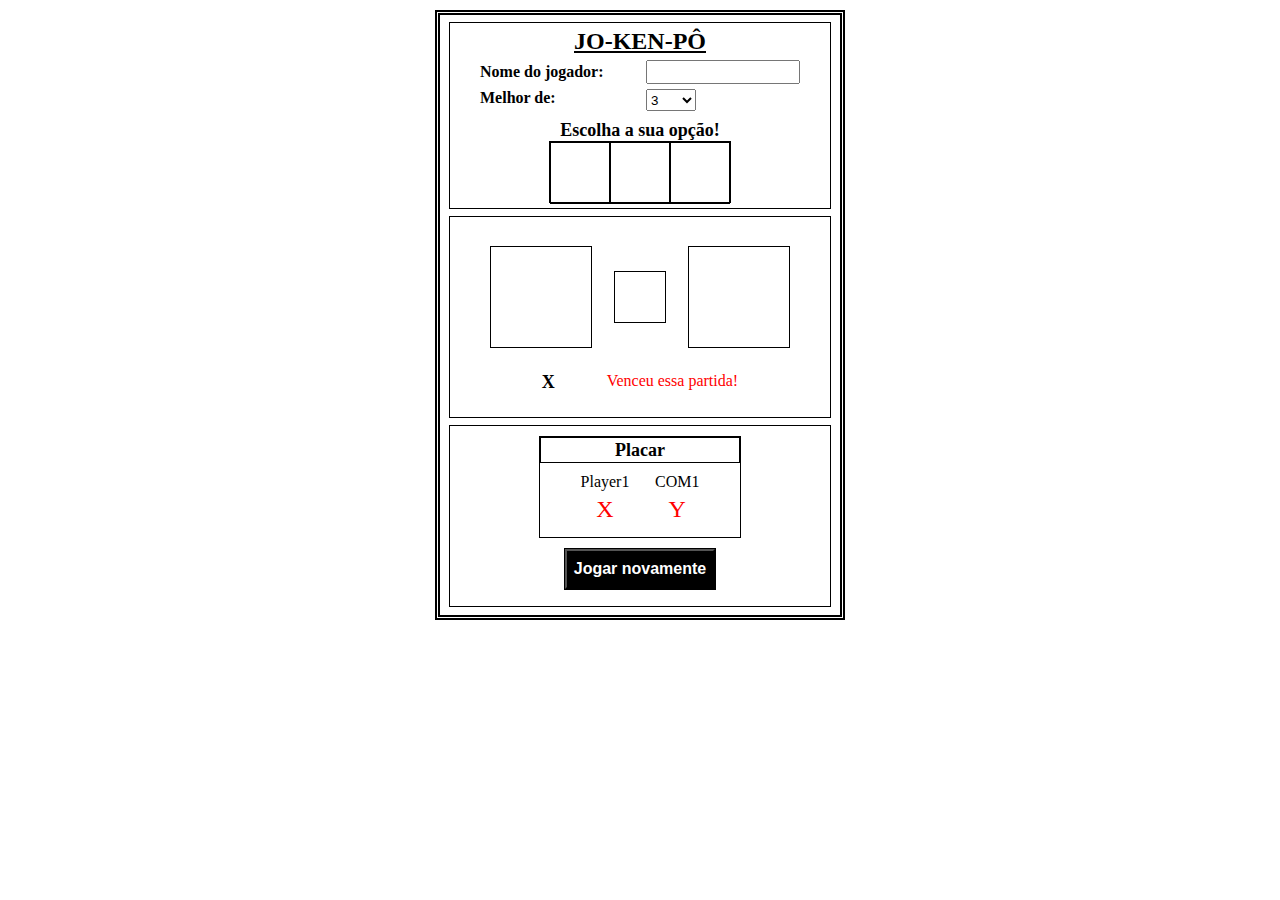
==== jokenpo.html @ d3add0e4 "Projeto inicial, layout" ====
<!DOCTYPE html>
<html lang="pt-br">
<head>
    <meta charset="UTF-8">
    <meta name="viewport" content="width=device-width, initial-scale=1.0">
    <link rel="stylesheet" href="Estilos/style.css">
    <script src="scripts/script.js" defer></script>
    <title>JO-KEN-PÔ</title>
</head>
<body>
    <div class="container">

        <div class="entrada">
            <h2>JO-KEN-PÔ</h2>
            <div class="config">
                <div class="player"><p>Nome do jogador:</p><input type="text" id="nome"></input></div>
                <div class="opcao">
                    <p>Melhor de:</p>
                    <select name="melhorDe" id="melhorDe">
                        <option value="3">3</option>
                        <option value="5">5</option>
                        <option value="10">10</option>
                    </select>
                </div>
            </div>
            <div class="escolha"><p>Escolha a sua opção!</p></div>
            <div class="jokenpo">
                <!--
                <img src="" alt="" srcset="">
                <img src="" alt="" srcset="">
                <img src="" alt="" srcset="">
                -->
                <div class="jo"></div>
                <div class="ken"></div>
                <div class="po"></div>
            </div>
        </div>

        <div class="processamento">
            <div class="batalha">
                <div class="escolhaP1"></div>
                <div class="versus"></div>
                <div class="escolhaCom"></div>
            </div>
            <div class="res"><p class="vencedor">X</p><p>Venceu essa partida!</p></div>
        </div>

        <div class="saida">
            <div class="placarFinal">
                <div class="placar"><p>Placar</p></div>
                <div class="resultado">
                    <div class="p1"><p class="p1Nome">Player1</p><p class="p1Res">X</p></div>
                    <div class="com"><p>COM1</p><p class="comRes">Y</p></div>
                </div>
            </div>
            <div class="btnNovoJogo">
                <button id="novoJogo">Jogar novamente</button>
            </div>
        </div>
    </div>
</body>
</html>
---- Estilos/style.css ----
* {
    margin: 0px;
    padding: 0px;
}

.container {
    margin: auto;
    margin-top: 10px;
    width: 400px;
    height: 600px;
    border: 5px double #000;
}

.entrada {
    margin: auto;
    margin-top: 7px;
    width: 380px;
    height: 185px;
    border: 1px solid #000;
}

.processamento {
    margin: auto;
    margin-top: 7px;
    width: 380px;
    height: 200px;
    border: 1px solid #000;
}

.saida {
    margin: auto;
    margin-top: 7px;
    width: 380px;
    height: 180px;
    border: 1px solid #000;
}

/* Configurações da .entrada */
h2{
    margin-top: 5px;
    text-align: center;
    text-decoration: underline;
}

.config {
    margin: auto;
    width: 320px;
    height: 60px;
    padding: 0px 5px;
    display: flex;
    flex-direction: column;
}

.escolha {
    margin: auto;
    margin-top: 5px;
    text-align: center;
    font-size: 18px;
    font-weight: bold;
}

.jokenpo {
    margin: auto;
    width: 180px;
    height: 60px;
    border: 1px solid #000;
    display: flex;
}

/* Configurações da .config */
.player {
    display: flex;
    margin-top: 5px;
    justify-content: space-between;
    align-items: center;
}

.player p {
    font-weight: bold;
    width: 150px;
}

.player input {
    width: 150px;
    height: 20px;
}

.opcao {
    margin-top: 5px;
    display: flex;
}

.opcao p {
    font-weight: bold;
    width: 150px;
}

.opcao #melhorDe {
    margin-left: 16px;
    width: 50px;
    height: 22px;
}

/* Configurações da .jokenpo */
.jo, .ken, .po {
    width: 60px;
    height: 60px;
    border: 1px solid #000;
}

/* Configurações da .processamento */
.batalha {
    margin: auto;
    margin-top: 10px;
    width: 300px;
    height: 140px;
    display: flex;
    justify-content: space-between;
    align-items: center;
}

.res {
    margin: auto;
    padding: 5px 0px;
    width: 300px;
    height: 25px;
    display: flex;
    justify-content:space-evenly
}

/* Configurações da .batalha */
.escolhaP1, .escolhaCom {
    width: 100px;
    height: 100px;
    border: 1px solid #000;
}

.versus {
    width: 50px;
    height: 50px;
    border: 1px solid #000;
}

/* Configurações da .res */
.res p.vencedor {
    font-size: 18px;
    font-weight: bold;
    color: #000;
}

.res p {
    font-size: 16px;
    color: red;
}

/* Configurações da .saida */
.placarFinal {
    margin: auto;
    margin-top: 10px;
    width: 200px;
    height: 100px;
    border: 1px solid #000;
}

.btnNovoJogo {
    margin: auto;
    margin-top: 10px;
    width: 150px;
    height: 40px;
    border: 1px solid #000;
}

/* Configurações da .placarFinal */
.placar {
    margin: auto;
    padding: 2px 0px;
    width: 198px;
    height: 20px;
    text-align: center;
    font-size: 18px;
    font-weight: bold;
    border: 1px solid #000;
}

.resultado {
    margin: auto;
    margin-top: 5px;
    width: 170px;
    height: 60px;
    display: flex;
    justify-content:space-evenly;
}

.resultado .p1 {
    margin-top: 5px;
    display: flex;
    flex-direction: column;
    align-items: center;
}

.resultado .com {
    margin-top: 5px;
    display: flex;
    flex-direction: column;
    align-items: center;
}

.p1Res, .comRes {
    margin-top: 5px;
    color: red;
    font-size: 1.5rem;
}

#novoJogo {
    width: 150px;
    height: 40px;
    font-size: 16px;
    font-weight: bold;
    background-color: #000;
    color: #fff;
}

#novoJogo:hover {
    background-color: #616161;
    color: #000;
}
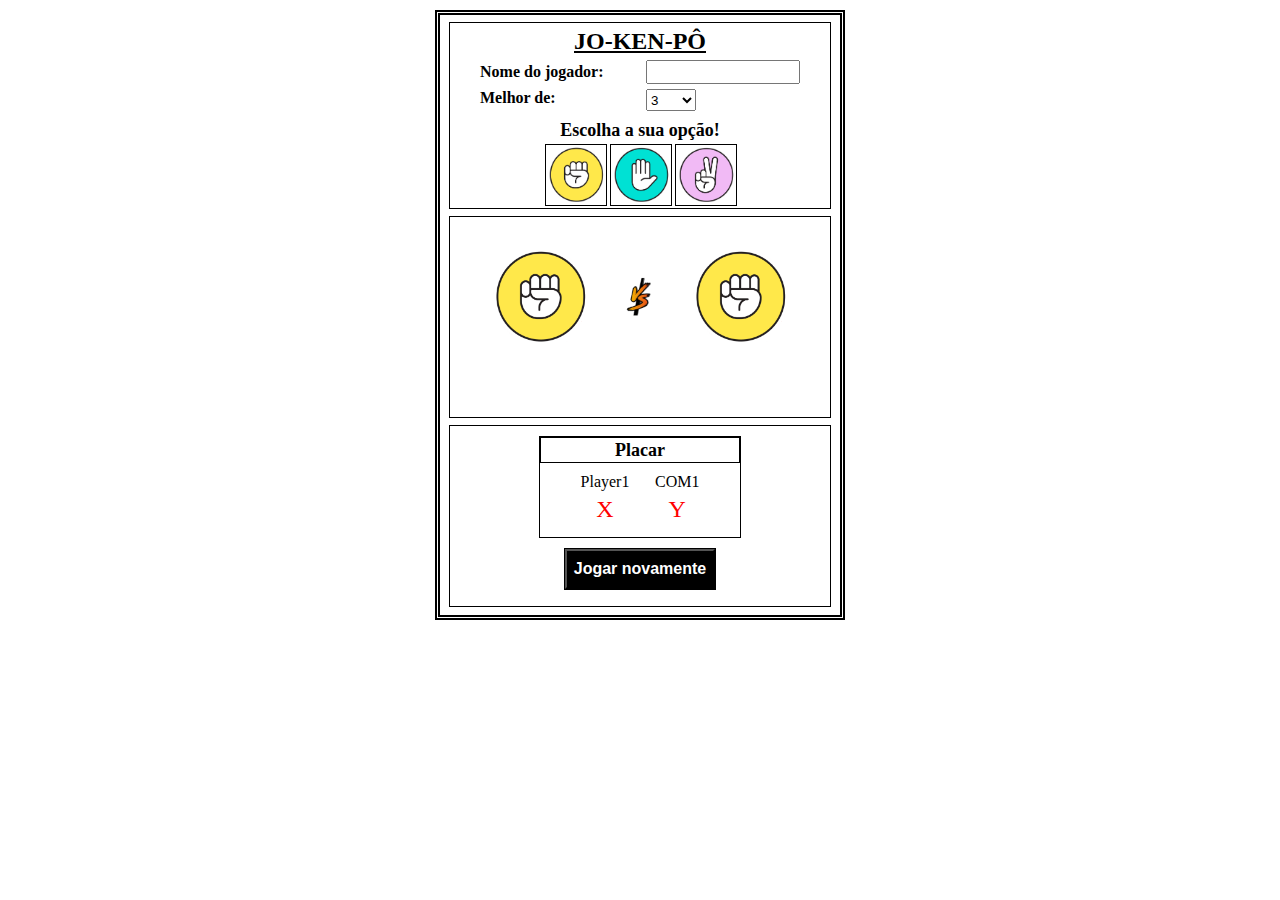
==== commit b51cbbc1: "Primeiras implementações" ====
--- a/jokenpo.html
+++ b/jokenpo.html
@@ -13,10 +13,10 @@
         <div class="entrada">
             <h2>JO-KEN-PÔ</h2>
             <div class="config">
-                <div class="player"><p>Nome do jogador:</p><input type="text" id="nome"></input></div>
+                <div class="player"><p>Nome do jogador:</p><input type="text" id="nome" onblur="nomePlayer()"></input></div>
                 <div class="opcao">
                     <p>Melhor de:</p>
-                    <select name="melhorDe" id="melhorDe">
+                    <select name="melhorDe" id="melhorDe" onblur="numeroTentativa()">
                         <option value="3">3</option>
                         <option value="5">5</option>
                         <option value="10">10</option>
@@ -25,24 +25,19 @@
             </div>
             <div class="escolha"><p>Escolha a sua opção!</p></div>
             <div class="jokenpo">
-                <!--
-                <img src="" alt="" srcset="">
-                <img src="" alt="" srcset="">
-                <img src="" alt="" srcset="">
-                -->
-                <div class="jo"></div>
-                <div class="ken"></div>
-                <div class="po"></div>
+                <div class="jo"><img src="imagens/pedra.png" alt="Pedra" onclick="escolhaPlayer1(0)"></div>
+                <div class="ken"><img src="imagens/papel.png" alt="Papel" onclick="escolhaPlayer1(1)"></div>
+                <div class="po"><img src="imagens/tesoura.png" alt="Tesoura" onclick="escolhaPlayer1(2)"></div>
             </div>
         </div>
 
         <div class="processamento">
             <div class="batalha">
-                <div class="escolhaP1"></div>
-                <div class="versus"></div>
-                <div class="escolhaCom"></div>
+                <div class="escolhaP1"><img src="imagens/pedra.png" alt="Escolha Player" id="escolhaP1"></div>
+                <div class="versus"><img src="imagens/versus.png" alt="Versus"></div>
+                <div class="escolhaCom"><img src="imagens/pedra.png" alt="Escolha Computador" id="escolhaCom"></div>
             </div>
-            <div class="res"><p class="vencedor">X</p><p>Venceu essa partida!</p></div>
+            <div class="res"></div>
         </div>
 
         <div class="saida">
--- a/Estilos/style.css
+++ b/Estilos/style.css
@@ -61,9 +61,8 @@
 
 .jokenpo {
     margin: auto;
-    width: 180px;
-    height: 60px;
-    border: 1px solid #000;
+    width: 190px;
+    height: 60px;
     display: flex;
 }
 
@@ -105,7 +104,19 @@
 .jo, .ken, .po {
     width: 60px;
     height: 60px;
-    border: 1px solid #000;
+    margin-right: 3px;
+    margin-top: 3px;
+    border: 1px solid #000;
+}
+
+.jo img, .ken img, .po img {
+    width: 60px;
+    height: 60px;
+    cursor: pointer;
+}
+
+.jo img:hover, .ken img:hover, .po img:hover {
+    scale: 1.1;
 }
 
 /* Configurações da .processamento */
@@ -132,24 +143,28 @@
 .escolhaP1, .escolhaCom {
     width: 100px;
     height: 100px;
-    border: 1px solid #000;
+}
+
+.escolhaP1 img, .escolhaCom img {
+    width: 100px;
+    height: 100px;
 }
 
 .versus {
     width: 50px;
     height: 50px;
-    border: 1px solid #000;
+}
+
+.versus img {
+    width: 50px;
+    height: 50px;
 }
 
 /* Configurações da .res */
-.res p.vencedor {
+.res {
+    /*display: none;*/
     font-size: 18px;
     font-weight: bold;
-    color: #000;
-}
-
-.res p {
-    font-size: 16px;
     color: red;
 }
 
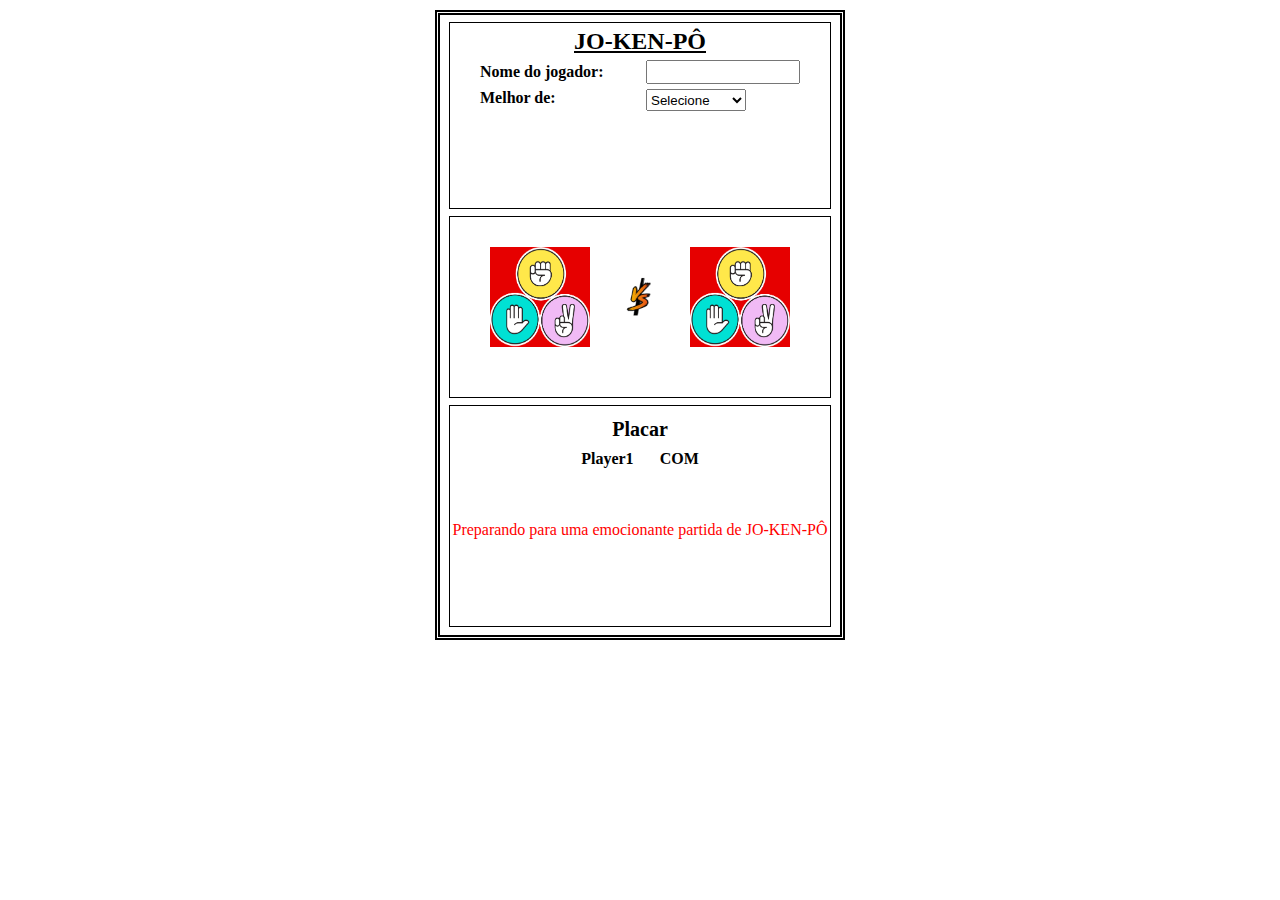
==== commit 0a42db2d: "Finalização do projeto" ====
--- a/jokenpo.html
+++ b/jokenpo.html
@@ -16,7 +16,8 @@
                 <div class="player"><p>Nome do jogador:</p><input type="text" id="nome" onblur="nomePlayer()"></input></div>
                 <div class="opcao">
                     <p>Melhor de:</p>
-                    <select name="melhorDe" id="melhorDe" onblur="numeroTentativa()">
+                    <select name="melhorDe" id="melhorDe" onchange="numeroTentativa()">
+                        <option value="0">Selecione</option>
                         <option value="3">3</option>
                         <option value="5">5</option>
                         <option value="10">10</option>
@@ -33,9 +34,9 @@
 
         <div class="processamento">
             <div class="batalha">
-                <div class="escolhaP1"><img src="imagens/pedra.png" alt="Escolha Player" id="escolhaP1"></div>
+                <div class="escolhaP1"><img src="imagens/jokenpo.png" alt="Escolha Player" id="escolhaP1"></div>
                 <div class="versus"><img src="imagens/versus.png" alt="Versus"></div>
-                <div class="escolhaCom"><img src="imagens/pedra.png" alt="Escolha Computador" id="escolhaCom"></div>
+                <div class="escolhaCom"><img src="imagens/jokenpo.png" alt="Escolha Computador" id="escolhaCom"></div>
             </div>
             <div class="res"></div>
         </div>
@@ -44,10 +45,11 @@
             <div class="placarFinal">
                 <div class="placar"><p>Placar</p></div>
                 <div class="resultado">
-                    <div class="p1"><p class="p1Nome">Player1</p><p class="p1Res">X</p></div>
-                    <div class="com"><p>COM1</p><p class="comRes">Y</p></div>
+                    <div class="p1"><p class="p1Nome">Player1</p><p class="p1Res"></p></div>
+                    <div class="com"><p>COM</p><p class="comRes"></p></div>
                 </div>
             </div>
+            <div class="vencedorFinal"><p id="vencedorFinal">Preparando para uma emocionante partida de JO-KEN-PÔ</p> <p id="proximoJogo">Para Iniciar um novo Jogo clique no botão abaixo.</p></div>
             <div class="btnNovoJogo">
                 <button id="novoJogo">Jogar novamente</button>
             </div>
--- a/Estilos/style.css
+++ b/Estilos/style.css
@@ -7,7 +7,7 @@
     margin: auto;
     margin-top: 10px;
     width: 400px;
-    height: 600px;
+    height: 620px;
     border: 5px double #000;
 }
 
@@ -23,7 +23,7 @@
     margin: auto;
     margin-top: 7px;
     width: 380px;
-    height: 200px;
+    height: 180px;
     border: 1px solid #000;
 }
 
@@ -31,7 +31,7 @@
     margin: auto;
     margin-top: 7px;
     width: 380px;
-    height: 180px;
+    height: 220px;
     border: 1px solid #000;
 }
 
@@ -52,18 +52,20 @@
 }
 
 .escolha {
+    display: none;
     margin: auto;
     margin-top: 5px;
     text-align: center;
     font-size: 18px;
     font-weight: bold;
+    display: none;
 }
 
 .jokenpo {
     margin: auto;
     width: 190px;
     height: 60px;
-    display: flex;
+    display: none;
 }
 
 /* Configurações da .config */
@@ -96,7 +98,7 @@
 
 .opcao #melhorDe {
     margin-left: 16px;
-    width: 50px;
+    width: 100px;
     height: 22px;
 }
 
@@ -132,9 +134,14 @@
 
 .res {
     margin: auto;
+    margin-top: -10px;
     padding: 5px 0px;
     width: 300px;
     height: 25px;
+    /*display: none;*/
+    font-size: 18px;
+    font-weight: bold;
+    color: red;
     display: flex;
     justify-content:space-evenly
 }
@@ -160,21 +167,12 @@
     height: 50px;
 }
 
-/* Configurações da .res */
-.res {
-    /*display: none;*/
-    font-size: 18px;
-    font-weight: bold;
-    color: red;
-}
-
 /* Configurações da .saida */
 .placarFinal {
     margin: auto;
     margin-top: 10px;
     width: 200px;
     height: 100px;
-    border: 1px solid #000;
 }
 
 .btnNovoJogo {
@@ -182,7 +180,6 @@
     margin-top: 10px;
     width: 150px;
     height: 40px;
-    border: 1px solid #000;
 }
 
 /* Configurações da .placarFinal */
@@ -192,9 +189,8 @@
     width: 198px;
     height: 20px;
     text-align: center;
-    font-size: 18px;
-    font-weight: bold;
-    border: 1px solid #000;
+    font-size: 20px;
+    font-weight: bold;
 }
 
 .resultado {
@@ -206,18 +202,12 @@
     justify-content:space-evenly;
 }
 
-.resultado .p1 {
+.resultado .p1, .resultado .com {
     margin-top: 5px;
     display: flex;
     flex-direction: column;
     align-items: center;
-}
-
-.resultado .com {
-    margin-top: 5px;
-    display: flex;
-    flex-direction: column;
-    align-items: center;
+    font-weight: bold;
 }
 
 .p1Res, .comRes {
@@ -226,16 +216,28 @@
     font-size: 1.5rem;
 }
 
+.vencedorFinal {
+    margin-top: 5px;
+    color: red;
+    font-size: 1rem;
+    text-align: center;
+}
+
 #novoJogo {
     width: 150px;
     height: 40px;
-    font-size: 16px;
+    font-size: 15px;
     font-weight: bold;
     background-color: #000;
     color: #fff;
+    display: none;
 }
 
 #novoJogo:hover {
     background-color: #616161;
     color: #000;
+}
+
+#proximoJogo {
+    display: none;
 }